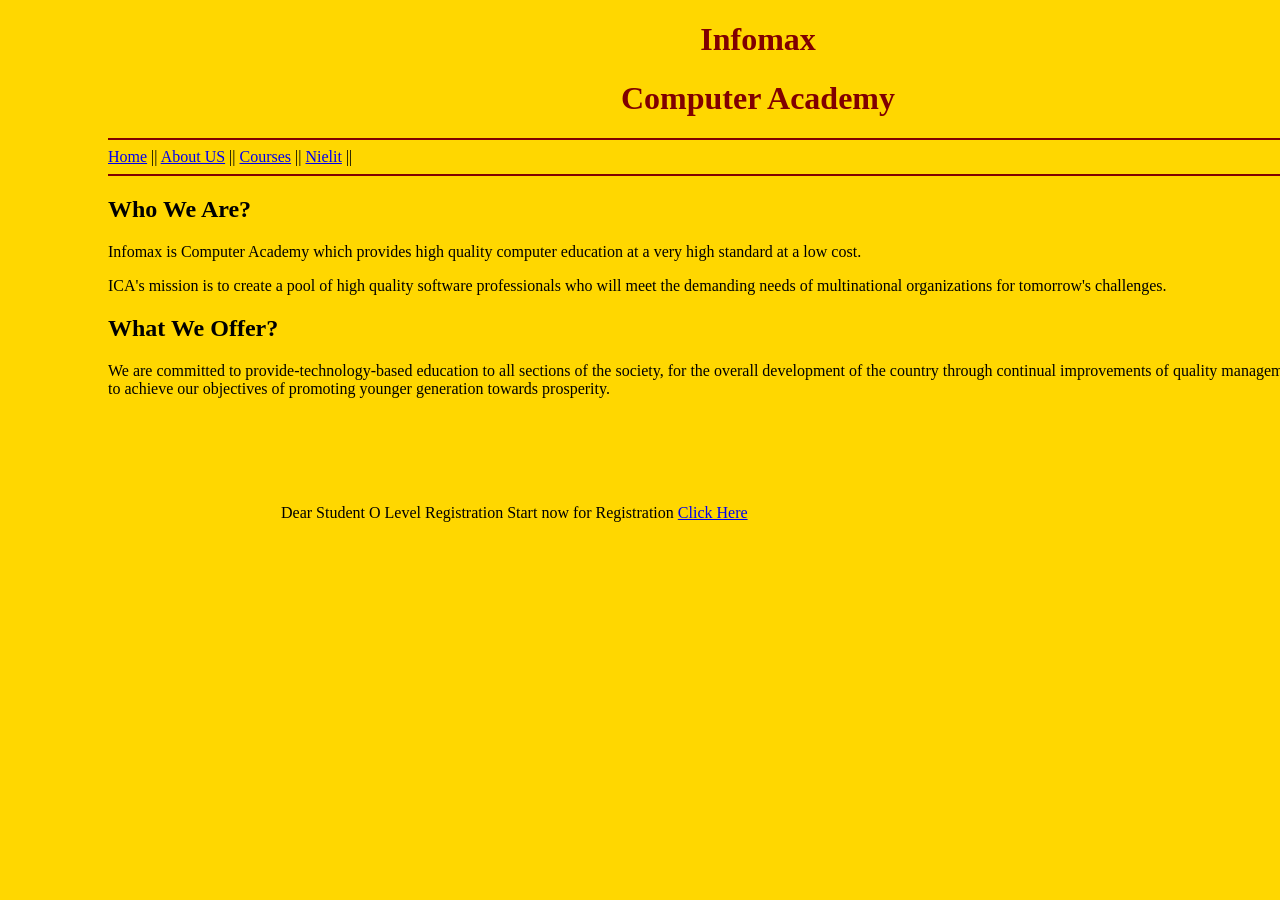
==== index.html @ 4a98e09f "Rename 2 files" ====
<!DOCTYPE html>
<html lang="en">

<head>
    <meta charset="UTF-8">
    <meta name="viewport" content="width=device-width, initial-scale=1.0">
    <link rel="stylesheet" href="Assignment 1.css" type="text/css">
    <title>Assignment</title>
</head>

<body>
    <div id="ddiv">
        <h1 class="headh">Infomax</h1>
    <h1 class="headh">Computer Academy</h1>
    <hr color="maroon">
    <a href="Assignment 1.html">Home</a> ||
    <a href="Ass1about.html">About US</a> ||
    <a href="ass1course.html">Courses</a> ||
    <a href="https://infomax.org.in/">Nielit</a> ||
    <hr color="maroon">
        <img src="Images/home.webp" id="homepic" alt="image">
    <h2>Who We Are?</h2>
    <p>
        Infomax is Computer Academy which provides high quality computer education at a very high standard at a low
        cost.
    </p>
    <p>
        ICA's mission is to create a pool of high quality software professionals who will meet the demanding needs of
        multinational organizations for tomorrow's challenges.
    </p>
    <h2>What We Offer?</h2>
    <p>
        We are committed to provide-technology-based education to all sections of the society, for the overall
        development of the country through continual improvements of quality management system to achieve our objectives
        of promoting younger generation towards prosperity.
    </p>
    <br><br>
    <br><br>
    <br>
    <marquee id="marq" behavior="alternate" direction="right">Dear Student O Level Registration Start now for Registration <a href="https://infomax.org.in/">Click Here</a></marquee>
    </div>
</body>

</html>
---- Assignment 1.css ----
body {
    background-color: #ffd700;
}

#ddiv {
    margin-left: 100px;
    width: 1300px;
    height: 700px;
}

@font-face {
    font-family: Creepster-Regular;
    src: url(Fonts/Creepster-Regular.ttf);
}

h1.headh {
    font-family: Creepster-Regular;
    text-align: center;
    text-decoration-color: transparent;
    color: #800000;
}

img#homepic {
    float: right;
    height: 350px;
}

#marq {
    width: 900px;
    margin-left: 100px;
}
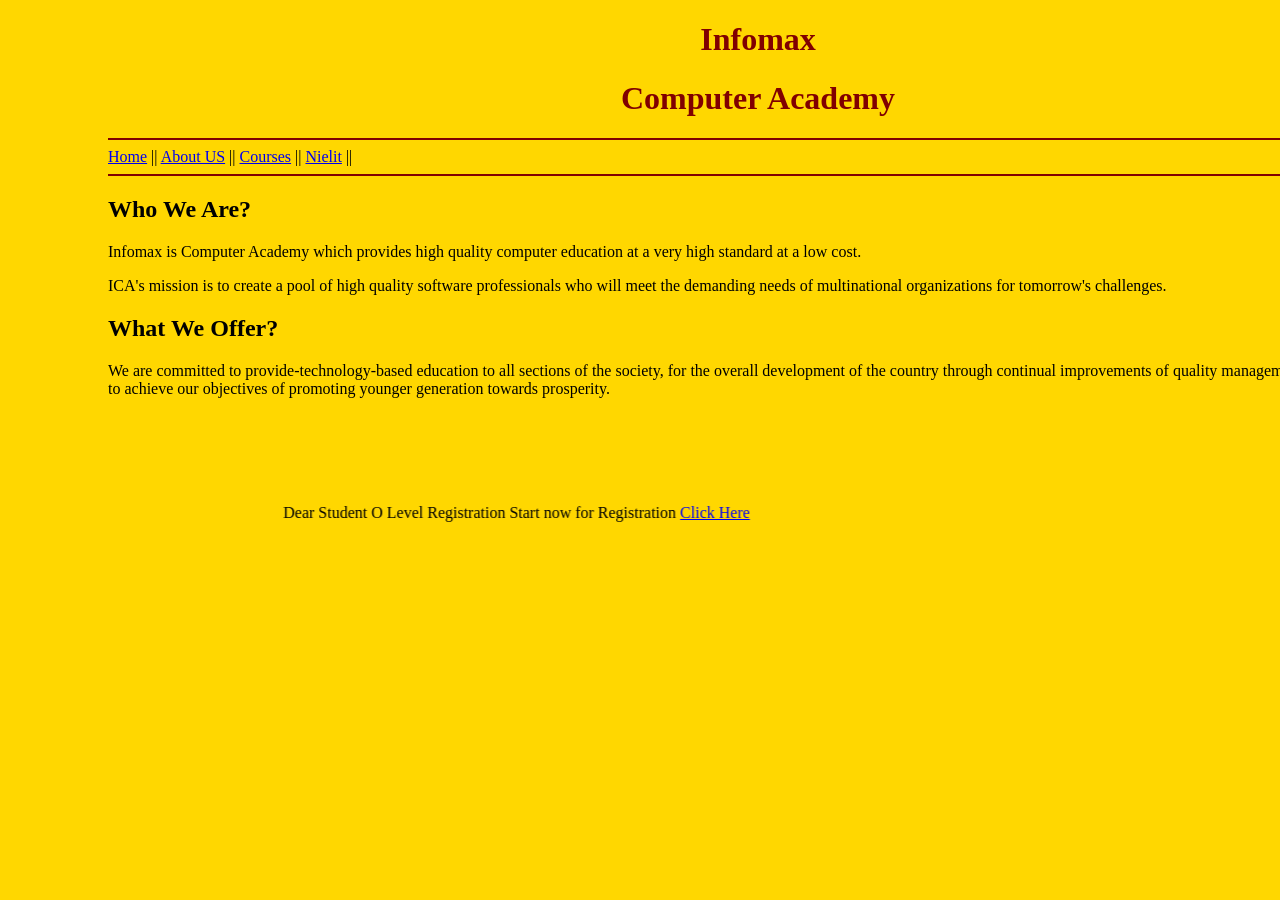
==== commit c3a4479b: "checking" ====
--- a/index.html
+++ b/index.html
@@ -4,7 +4,7 @@
 <head>
     <meta charset="UTF-8">
     <meta name="viewport" content="width=device-width, initial-scale=1.0">
-    <link rel="stylesheet" href="Assignment 1.css" type="text/css">
+    <link rel="stylesheet" href="style.css" type="text/css">
     <title>Assignment</title>
 </head>
 
@@ -13,12 +13,12 @@
         <h1 class="headh">Infomax</h1>
     <h1 class="headh">Computer Academy</h1>
     <hr color="maroon">
-    <a href="Assignment 1.html">Home</a> ||
+    <a href="index.html">Home</a> ||
     <a href="Ass1about.html">About US</a> ||
     <a href="ass1course.html">Courses</a> ||
     <a href="https://infomax.org.in/">Nielit</a> ||
     <hr color="maroon">
-        <img src="Images/home.webp" id="homepic" alt="image">
+        <img src="https://codelib.in/html-assignment/link-assignment1/02.png" id="homepic" alt="image">
     <h2>Who We Are?</h2>
     <p>
         Infomax is Computer Academy which provides high quality computer education at a very high standard at a low
--- a/style.css
+++ b/style.css
@@ -0,0 +1,31 @@
+body {
+    background-color: #ffd700;
+}
+
+#ddiv {
+    margin-left: 100px;
+    width: 1300px;
+    height: 700px;
+}
+
+@font-face {
+    font-family: Creepster-Regular;
+    src: url(Fonts/Creepster-Regular.ttf);
+}
+
+h1.headh {
+    font-family: Creepster-Regular;
+    text-align: center;
+    text-decoration-color: transparent;
+    color: #800000;
+}
+
+img#homepic {
+    float: right;
+    height: 350px;
+}
+
+#marq {
+    width: 900px;
+    margin-left: 100px;
+}
